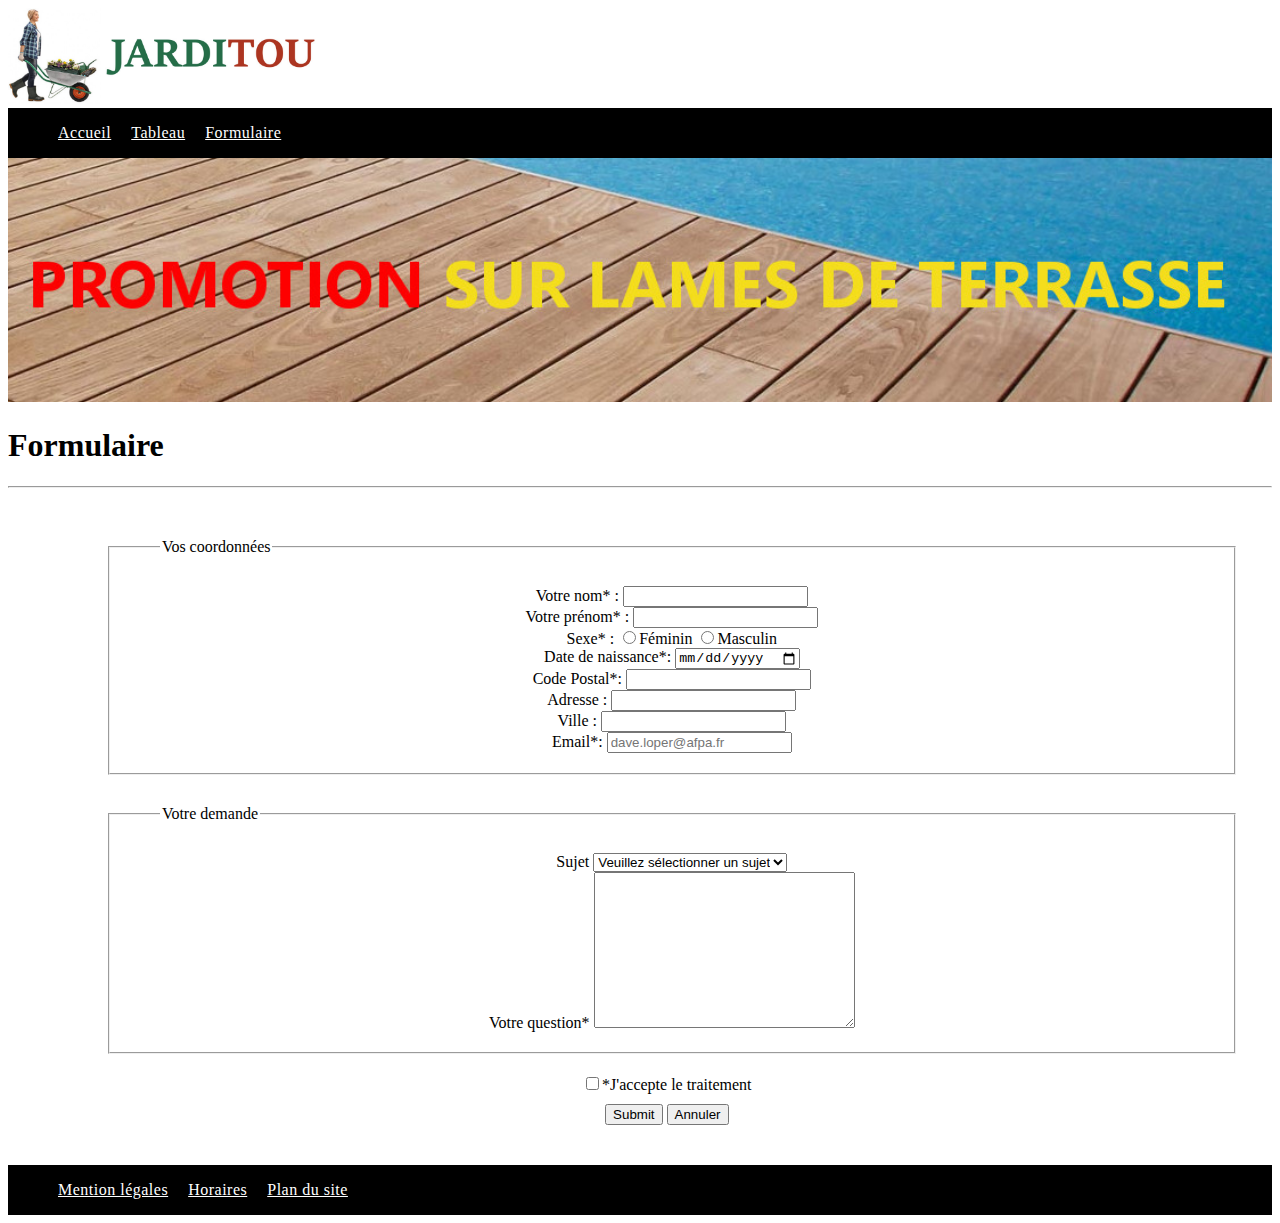
==== contact.html @ 3c4b9b6b "10:22" ====
<!DOCTYPE html>
<html lang="fr">
<head>
    <meta charset="UTF-8">
    <meta http-equiv="X-UA-Compatible" content="IE=edge">
    <meta name="viewport" content="width=device-width, initial-scale=1.0">
    <!-- Link CSS -->
    <link rel="stylesheet" href="/assets/css/style.css">
    <!-- Title -->
    <title>Jarditou</title>
</head>
<body>
    <!-- Header -->
    <header>
        <!-- Logo -->
        <a href="index.html"><img class="logo" src="src/img/jarditou_logo.jpg" alt="logo"></a>
        <!-- NavBar -->
        <nav class="container">
            <div class="links">
                <ul>
                    <li>
                        <a href="index.html" class="nav-link">Accueil</a>
                    </li>
                    <li>
                        <a href="tableau.html" class="nav-link">Tableau</a>
                    </li>
                    <li>
                        <a href="contact.html" class="nav-link">Formulaire</a>
                    </li>
                </ul>
            </div>
        </nav>
        <!-- Banner -->
        <section class="container">            
            <img class="banner" src="src/img/promotion.jpg" alt="baniére">            
        </section>        
    </header>
    <div class="showcase-info">
        <h1 class="heading">Formulaire</h1>
        <hr></hr>
    <!-- Form    -->
    <form class="form" action="http://bienvu.net/script.php" method="get">
        <fieldset class="form">
            <!-- Personnal Info -->
            <legend>Vos coordonnées</legend>
            <div>
                <label for="name">Votre nom* :</label>
                <input id="name" type="text" name="name" required>
            </div>
            <div>
                <label for="firstname">Votre prénom* :</label>
                <input  id="firstname" name="firstname" type="text" required>
            </div>
            <div>
                <label>Sexe* :</label>
                <input type="radio" id="female" name="female" value="female"><label for="female">Féminin</label>
                <input type="radio" id="male" name="male" value="male"><label for="male">Masculin</label>
            </div>
            <div>
                <label for="birthdate">Date de naissance*:</label>
                <input type="date" id="birthdate"  required>
            </div>
            <div>
                <label for="code">Code Postal*:</label>
                <input type="text" id="code" name="code" required>
            </div>
            <div>
                <label for="address">Adresse :</label>
                <input type="text" id="address" name="address">
            </div>
            <div>
                <label for="city">Ville :</label>
                <input type="text" id="city" name="city">
            </div>
            <div>
                <label for="email">Email*:</label>
                <input type="email" placeholder="dave.loper@afpa.fr" name="email" id="email" required>
            </div>        
        </fieldset>
        <fieldset class="form">
            <!-- Question -->
            <legend>Votre demande</legend>
            <div>
                <label for="topic">Sujet</label>
                <select name="topic" id="topic">
                    <option disabled selected>Veuillez sélectionner un sujet</option>         
                    <option value="Mes commandes">Mes commandes</option>
                    <option value="Question sur un produit">Question sur un produit</option>
                    <option value="Reclamation">Reclamation</option>
                    <option value="autres">Autres</option>
                </select>
            </div>            
            <div>
                <label for="question">Votre question*</label>
                <textarea name="question" id="question" cols="30" rows="10" required></textarea>
            </div>            
        </fieldset>
        <!-- Valid checkbox -->
        <div>
            <input type="checkbox" id="checkbox" name="checkbox" required><label for="checkbox">*J'accepte le traitement</label>
        </div>
        <!-- BTN -->
        <div class="btn">
            <input type="submit">
            <input type="submit" value="Annuler">
        </div>     
                
    </form>
    <!-- Footer         -->
     <footer class="container">
        <div class="links">
            <ul>
                <li>
                    <a href="#" class="nav-link">Mention légales</a>
                </li>
                <li>
                    <a href="#" class="nav-link">Horaires</a>
                </li>
                <li>
                    <a href="#" class="nav-link">Plan du site</a>
                </li>
            </ul>
        </div>        
    </footer>
    <!-- Script JS -->
    <script src="/assets/js/script.js"></script>    
</body>
</html>
---- assets/css/style.css ----
:root{
    --section-padding : 7rem;
}
html{
    scroll-behavior: smooth;
}
body.stopScrolling{
    height: 100%;
    overflow: hidden;
}
.container{
    position: relative;
    width: 100%;
}
.logo{
    width: 20rem;
}
.section{
    position: relative;

}
.img-table{
    width: 100px;
}
nav.container{
    background-color:#000000;
    display: flex;
    align-items: flex-start;
    flex-wrap: wrap;
    justify-content: start;

}
.links{
    display: flex;
    justify-content: start;    
}
.links ul{
    display: flex;
    float: left;
    justify-content: start;    
    width: 100%;
    list-style-type:none
      
}
.nav-link{
    display: inline-block;
    justify-content: start;
    margin: 0 10px;
    font-size: 1rem;
    letter-spacing: 0.5px;
    color: #fff;
}
.banner{
    width: 100%;
}
.showcase-area{
    width: 100%;
    overflow: hidden;
    padding-top: 10px;
    padding-bottom: 20px;
}
.showcase-area .container{
    display: grid;
    grid-template-columns: 1fr 30%;
    max-height: 600px;
    align-items: flex-start;
}
.showcase-area .sub-heading{
    margin-bottom: 0.7rem;
}
.showcase-area .heading{
    font-size: 2.5rem;
}
.showcase-area .text{
    font-size: 1.2rem;
    line-height: 1cm;
}
.square{
    font-weight: bold;
    width:100%; 
    height:100%;  
    background-color:rgb(226, 218, 218);
}
footer.container{
    background-color: #000000;
}


/* Contact */
.form{    
    display: flex;
    flex-direction:column;
    justify-content: center;
    align-items: center;
    margin: 10px 30px 20px 40px;
    padding: 30px 50px 20px 50px;
    width: 90%;
}
.btn{
    margin-top: 10px;
}

/* Tableau */
.table-style{
    border-collapse: collapse;
    min-width: 400px;
    width: auto;
    box-shadow: 0 5px 50px rgba(0, 0, 0, 0.15);
    cursor: pointer;
    margin: 100px auto;
    border: 2px #000000;
}
thead tr{
    background-color: greenyellow;
    color:#000000;
    text-align: left;    
}
th, td{
    padding: 15px 20px;
}
tbody tr, td, th{
    border: 1px solid #000000;
}
tbody tr:nth-child(even){
    background-color: #f3f3f3;
}

/* RESPONSIVE */

@media screen and (max-width: 768px) {
    :root{
        --section-padding : 4.5rem;
    }
    .section{
        position: relative;
        padding: var(--section-padding);
    
    }
    .square{
        width:100%; 
        height:100%;  
        background-color:rgb(226, 218, 218);
        display: none;
    }
    .links ul {
        position: relative;
        flex-direction: column;
    }
    .showcase-area{
        width: 100%;
        padding-top: 10px;
        padding-bottom: 20px;
        height: 700px;
    }
    .showcase-area .container{
        grid-template-columns: 1fr;
        height: revert;
        justify-items: center;
        row-gap: 4rem;
    }
    .showcase-area .heading{
        font-size: 2rem;
    }
    .showcase-area .text{
        font-size: 0.9rem;
        line-height: 1cm;
    }
    /* Contact */
    .form{    
        display: flex;
        flex-direction:column;
        justify-content: center;
        align-items: center;
        margin: 10px 30px 20px 0px;
        padding: 30px 50px 20px 50px;
        width: 90%;
        line-height: 1cm;
    }
    .btn{
        margin-top: 10px;
    }
    
}
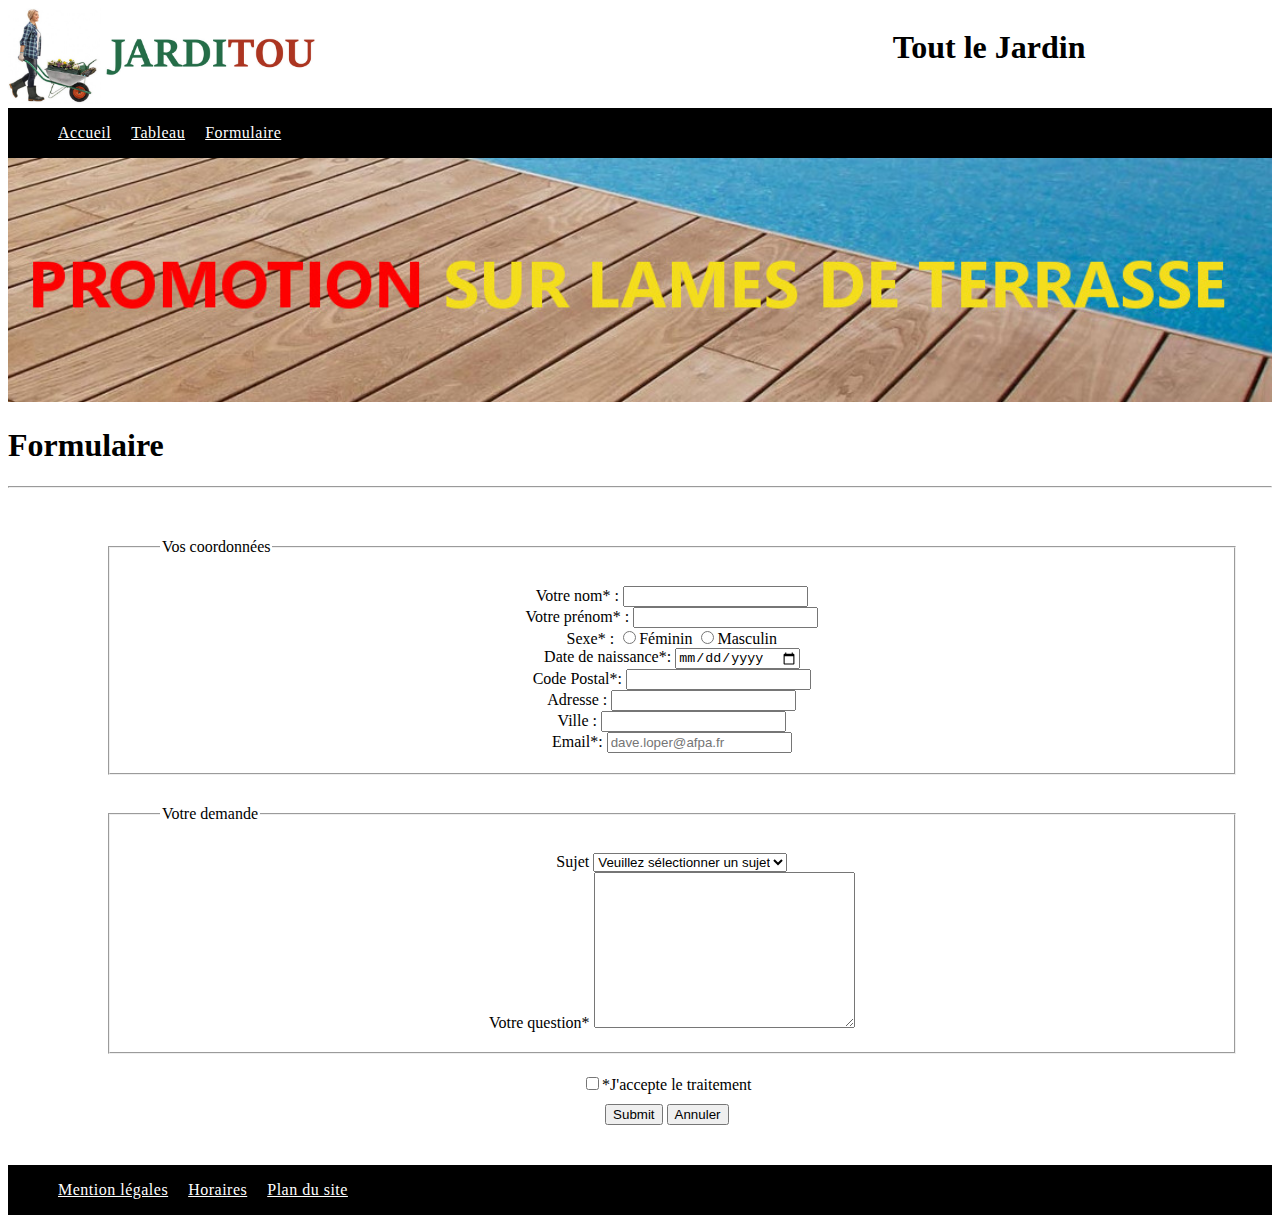
==== commit b963af32: "08:56" ====
--- a/contact.html
+++ b/contact.html
@@ -13,7 +13,10 @@
     <!-- Header -->
     <header>
         <!-- Logo -->
-        <a href="index.html"><img class="logo" src="src/img/jarditou_logo.jpg" alt="logo"></a>
+        <div class="presentation">
+            <a href="index.html"><img class="logo" src="src/img/jarditou_logo.jpg" alt="logo"></a>
+            <h1 class="heading">Tout le Jardin</h1>
+        </div>
         <!-- NavBar -->
         <nav class="container">
             <div class="links">
--- a/assets/css/style.css
+++ b/assets/css/style.css
@@ -1,6 +1,3 @@
-:root{
-    --section-padding : 7rem;
-}
 html{
     scroll-behavior: smooth;
 }
@@ -9,18 +6,17 @@
     overflow: hidden;
 }
 .container{
-    position: relative;
     width: 100%;
 }
 .logo{
     width: 20rem;
 }
-.section{
-    position: relative;
-
-}
 .img-table{
     width: 100px;
+}
+.presentation{
+    display: grid;
+    grid-template-columns: 1fr 30%;
 }
 nav.container{
     background-color:#000000;
